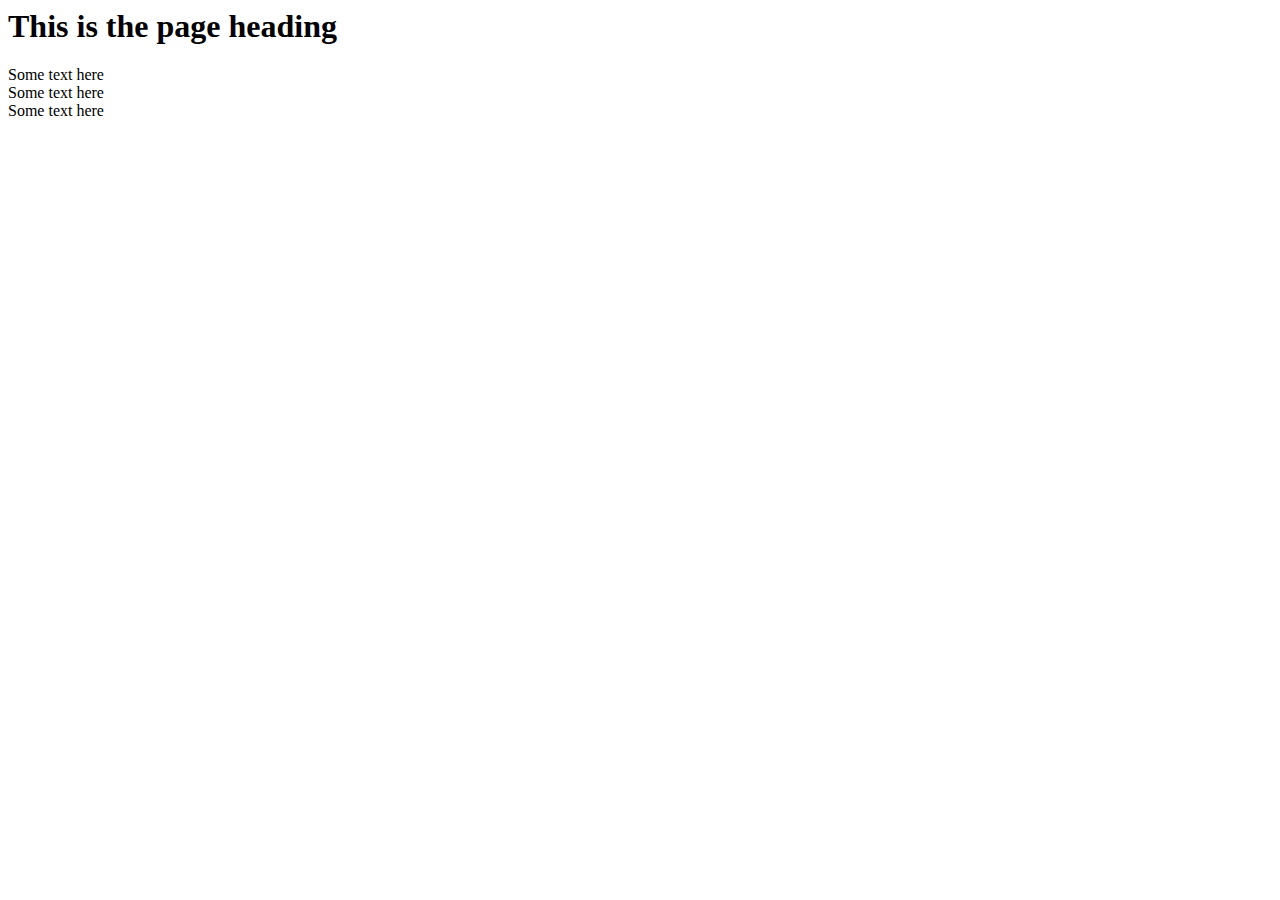
==== module2-solution/index.html @ 2ee74cfd "Module2 Solution (by step 8)" ====
<html lang="en">
<head>
  <meta charset="UTF-8">
  <meta name="viewport" content="width=device-width, initial-scale=1.0">
  <title>Module 2 Coding Assignment</title>
</head>
<body>
  <h1>This is the page heading</h1>
  <div>
    <div>Some text here</div>
    <div>Some text here</div>
    <div>Some text here</div>
  </div>
</body>
</html>
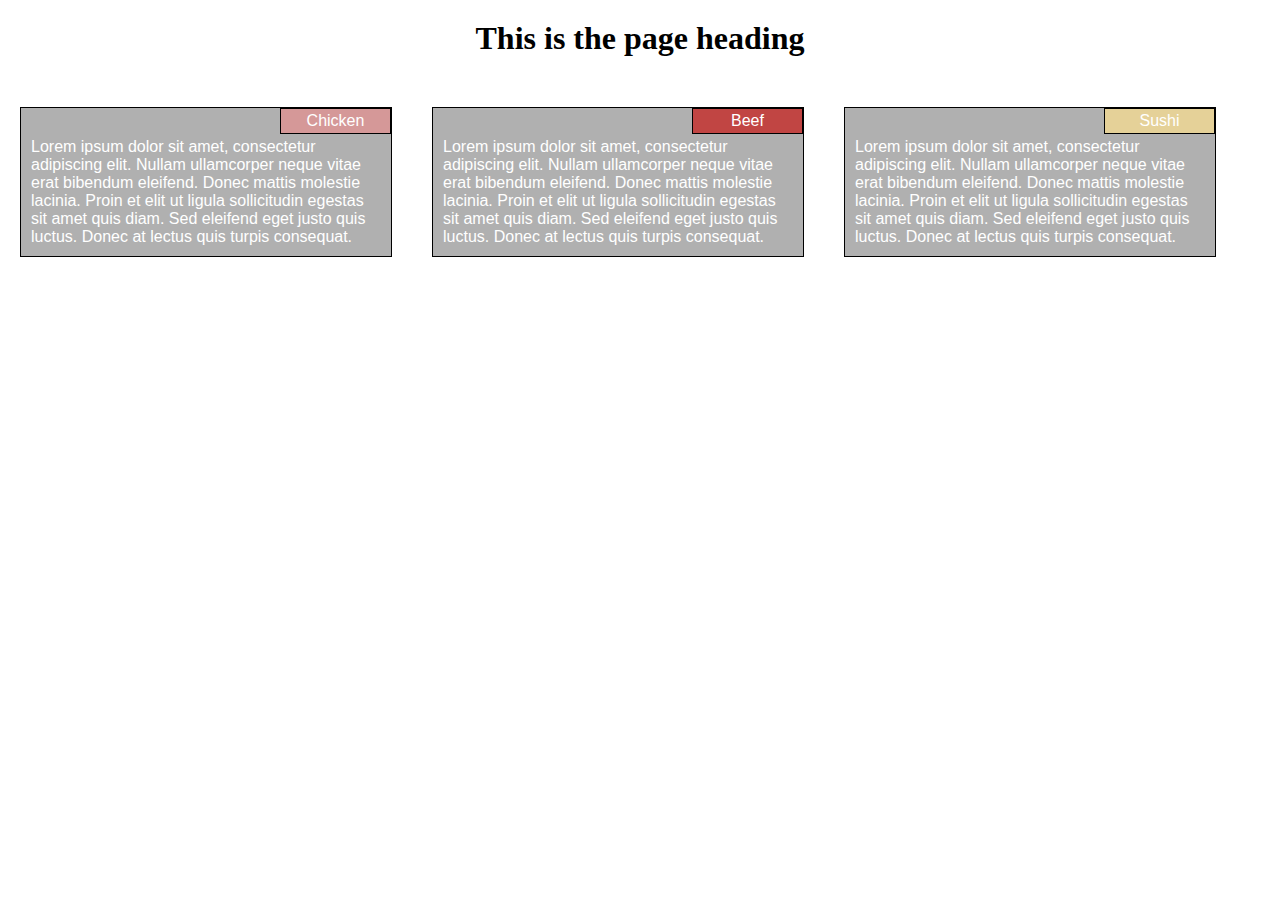
==== commit 47e9912b: "The Module2 Solution Complete" ====
--- a/module2-solution/index.html
+++ b/module2-solution/index.html
@@ -2,14 +2,34 @@
 <head>
   <meta charset="UTF-8">
   <meta name="viewport" content="width=device-width, initial-scale=1.0">
+  <link rel="stylesheet" href="css/style.css">
   <title>Module 2 Coding Assignment</title>
 </head>
 <body>
   <h1>This is the page heading</h1>
-  <div>
-    <div>Some text here</div>
-    <div>Some text here</div>
-    <div>Some text here</div>
+  <div class="row">
+
+    <div .col-lg-4 .col-md-4 .col-sm-4>
+      
+      <p id="p1"><span class="chicken">Chicken</span>
+        Lorem ipsum dolor sit amet, consectetur adipiscing elit. Nullam ullamcorper neque vitae erat bibendum eleifend.
+        Donec mattis molestie lacinia. Proin et elit ut ligula sollicitudin egestas sit amet quis diam. 
+        Sed eleifend eget justo quis luctus. Donec at lectus quis turpis consequat.</p>
+    </div>
+
+    <div .col-lg-4 .col-md-4 .col-sm-4>
+      <p id="p2"><span class="beef">Beef</span>
+        Lorem ipsum dolor sit amet, consectetur adipiscing elit. Nullam ullamcorper neque vitae erat bibendum eleifend.
+        Donec mattis molestie lacinia. Proin et elit ut ligula sollicitudin egestas sit amet quis diam.
+        Sed eleifend eget justo quis luctus. Donec at lectus quis turpis consequat.</p>
+    </div>
+
+    <div .col-lg-4 .col-md-4 .col-sm-4>
+      <p id="p3"><span class="sushi">Sushi</span>
+        Lorem ipsum dolor sit amet, consectetur adipiscing elit. Nullam ullamcorper neque vitae erat bibendum eleifend.
+        Donec mattis molestie lacinia. Proin et elit ut ligula sollicitudin egestas sit amet quis diam. 
+        Sed eleifend eget justo quis luctus. Donec at lectus quis turpis consequat.</p>
+    </div>
   </div>
 </body>
-</html>+</html>
--- a/module2-solution/css/style.css
+++ b/module2-solution/css/style.css
@@ -0,0 +1,101 @@
+* {
+  margin: 0;
+  padding: 0;
+  box-sizing: border-box;
+}
+
+h1 {
+  margin: 20px;
+  text-align: center;
+}
+
+p {
+  position: relative;
+  border: 1px solid black;
+  background-color: #B0B0B0;
+  height: auto;
+  margin: 10px 0 10px 0; 
+  padding: 30px 10px 10px 10px;
+  font-family: Helvetica;
+  color: white;
+}
+
+.row {
+  width: 100%;
+  padding: 20px;
+}
+
+.chicken {
+  border: 1px solid black;
+  text-align: center;
+  position: absolute;
+  top: 0;
+  right: 0;
+  background-color: #d59898;
+  width: 30%;
+  margin: 0;
+  padding: 3px;
+}
+
+.beef {
+  border: 1px solid black;
+  text-align: center;
+  position: absolute;
+  top: 0;
+  right: 0;
+  background-color: #c14543;
+  width: 30%;
+  margin: 0;
+  padding: 3px;
+}
+.sushi {
+  border: 1px solid black;
+  text-align: center;
+  position: absolute;
+  top: 0;
+  right: 0;
+  background-color: #e5d198;
+  width: 30%;
+  margin: 0;
+  padding: 3px;
+}
+
+@media (min-width: 992px) {
+  #p1, #p2, #p3 {
+    float: left;
+    width: 30%;
+  }
+
+  #p1 {
+    margin-left: auto;
+    margin-right: 20px;
+  }
+
+  #p2 {
+    margin-left: 20px;
+    margin-right: 20px;
+  }
+   
+  #p3 {
+    margin-right: auto;
+    margin-left: 20px;
+  }
+}
+
+@media (min-width: 768px) and (max-width: 991px) {
+  #p1, #p2 {
+    float: left;
+    width: 50%;
+  }
+
+  #p3 {
+    float: left;
+    width: 100%;
+  }
+}
+
+@media (max-width: 767px) {
+  #p1, #p2, #p3 {
+    width: 100%;
+  }
+}